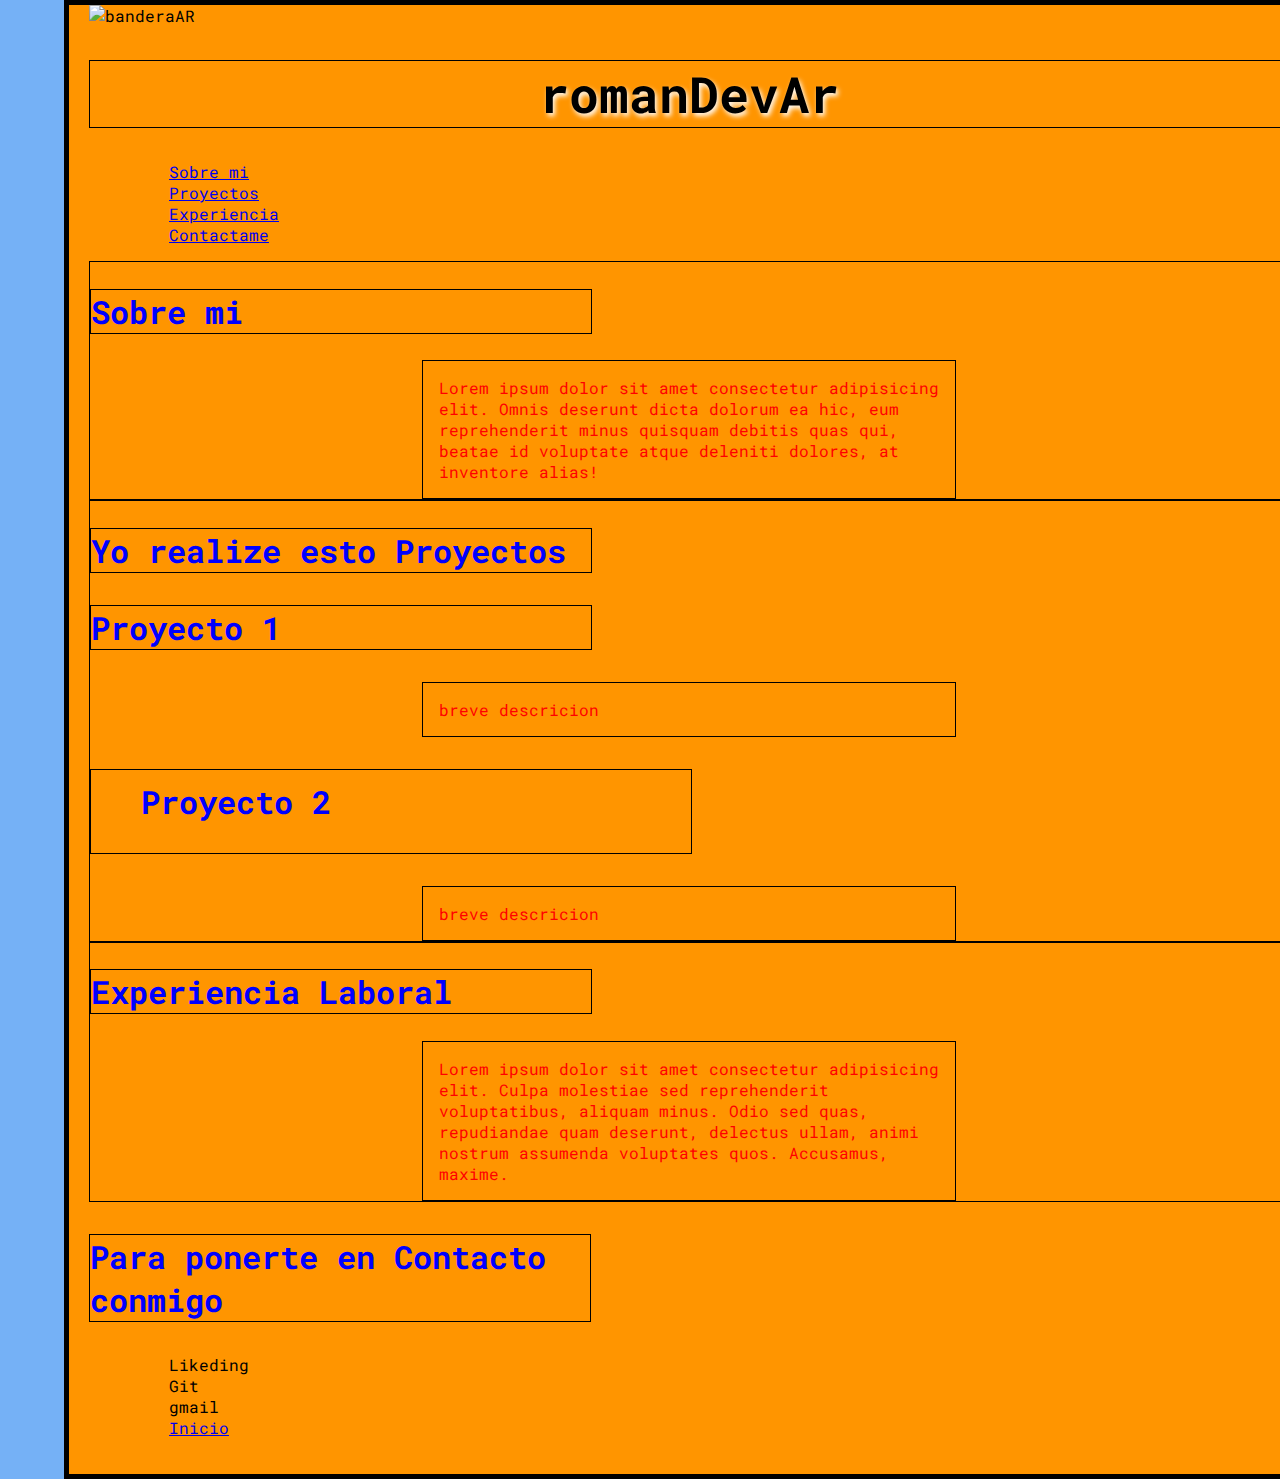
==== index.html @ 1e0b82c1 "Estructura basica de la web que esty creando" ====
<!DOCTYPE html>
<html lang="en">
<head>
    <meta charset="UTF-8">
    <meta http-equiv="X-UA-Compatible" content="IE=edge">
    <meta name="viewport" content="width=device-width, initial-scale=1.0">
    <link rel="preconnect" href="https://fonts.googleapis.com">
    <link rel="preconnect" href="https://fonts.gstatic.com" crossorigin>
    <link href="https://fonts.googleapis.com/css2?family=Roboto+Mono&display=swap" rel="stylesheet">
    <link href="style/style.css" rel="stylesheet" type="text/css">
    <title>RomanDesarrolladorArgentino</title>
</head>
<body>
    <header>
        <img src="https://w7.pngwing.com/pngs/509/1019/png-transparent-argentina-national-football-team-flag-of-argentina-flag-miscellaneous-flag-logo-thumbnail.png" alt="banderaAR">
        <h1 class="header">romanDevAr</h1>
    </header>
    <nav>
        <div id="inicio"></div>
        <ol>
            <ul class="transfor">
                <a href="#proyects">Sobre mi</a>
            </ul>
            <ul class="transfor">
                <a href="#proyects">Proyectos</a>
            </ul>
            <ul class="transfor">
                <a href="#experience">Experiencia</a>
            </ul>
            <ul class="transfor">
                <a href="#contac">Contactame</a>
            </ul>
        </ol>
    </nav>
    <article>
        <h2 id="aboutMe" class="subheader">
            Sobre mi
        </h2>
        <p>
            Lorem ipsum dolor sit amet consectetur adipisicing elit. Omnis deserunt dicta dolorum ea hic, eum reprehenderit minus quisquam debitis quas qui, beatae id voluptate atque deleniti dolores, at inventore alias!
        </p>
    </article>
    <article>
        <h2 class="subheader">
            Yo realize esto Proyectos
        </h2>
        <section>
            <h3 class="subheader">
                Proyecto 1
            </h3>
            <p>
                breve descricion
            </p>
        </section>
        <section>
            <h3 class="subheader left">
                Proyecto 2
            </h3>
            <p>
                breve descricion    
            </p>
        </section>
    </article>
    <article>
        <h2 class="subheader">
            Experiencia Laboral
        </h2>
        <p>
            Lorem ipsum dolor sit amet consectetur adipisicing elit. Culpa molestiae sed reprehenderit voluptatibus, aliquam minus. Odio sed quas, repudiandae quam deserunt, delectus ullam, animi nostrum assumenda voluptates quos. Accusamus, maxime.
        </p>
    </article>
    <footer>
        <h3 id = "contac" class="subheader">
            Para ponerte en Contacto conmigo
        </h3>
        <ol>
            <ul>
                Likeding
            </ul>
            <ul>
                Git
            </ul>
            <Ul>
                gmail
            </Ul>
            <ul>
                <a href="#inicio">Inicio</a>
            </ul>
        </ol>
    </footer>

</body>
</html>
---- style/style.css ----
html {
    font-family: 'Roboto Mono', monospace;
    background-color: #75B1F6;

}

body{
    width: 1200px;
    margin: 0 4em;
    background-color: #FF9500;
    padding: 0 20px 20px 20px;
    border: 5px solid black;
}

p {
    color: red;
    width: 500px;
    padding: 1em;
    border: 1px solid black;
    margin: auto;
  }

.header{
    color: black;
    width: 1200px 100px 100px 100px;
    border: 1px solid black;
    font-size: 50px;
    text-align: center;
    text-shadow: 2px 3px 5px  white;
}
.subheader{
    color: blue;
    width: 500px;
    border: 1px solid black;
    font-size: 32px;
}
.left{
    padding : 10px 50px 30px 50px;
}
.transfor:hover{
    font-size: 20px;
}
article{
    border: 1px solid black;
}
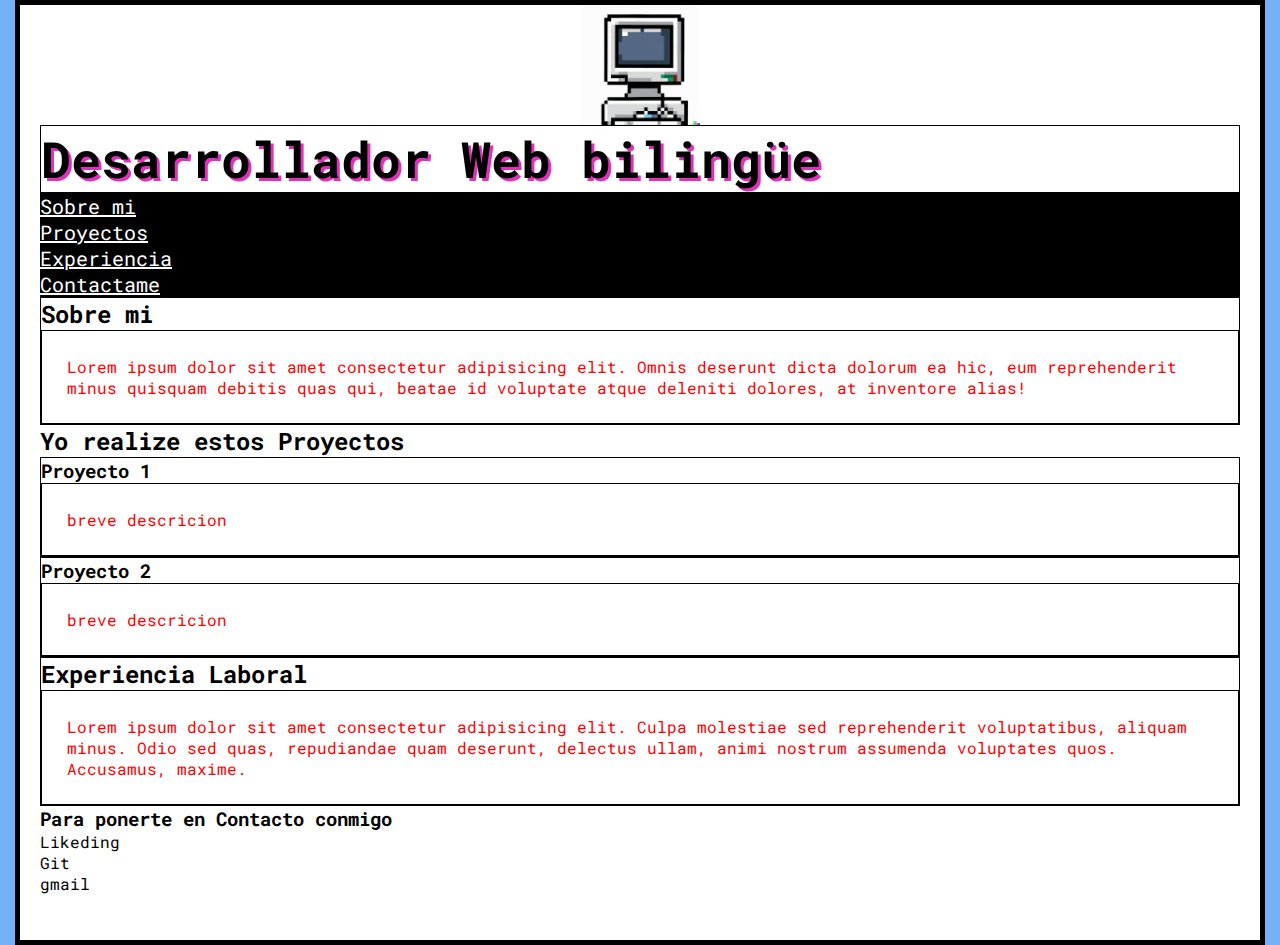
==== commit 72dd6c95: "cambio de imagen y reestructuración del dom" ====
--- a/index.html
+++ b/index.html
@@ -12,63 +12,76 @@
 </head>
 <body>
     <header>
-        <img src="https://w7.pngwing.com/pngs/509/1019/png-transparent-argentina-national-football-team-flag-of-argentina-flag-miscellaneous-flag-logo-thumbnail.png" alt="banderaAR">
-        <h1 class="header">romanDevAr</h1>
+        <img src="imagenes/computer.png" alt="banderaAR" class="resize-img">
+        <h1>Desarrollador Web bilingüe</h1>
     </header>
-    <nav>
-        <div id="inicio"></div>
-        <ol>
-            <ul class="transfor">
-                <a href="#proyects">Sobre mi</a>
-            </ul>
-            <ul class="transfor">
-                <a href="#proyects">Proyectos</a>
-            </ul>
-            <ul class="transfor">
-                <a href="#experience">Experiencia</a>
-            </ul>
-            <ul class="transfor">
-                <a href="#contac">Contactame</a>
-            </ul>
-        </ol>
-    </nav>
-    <article>
-        <h2 id="aboutMe" class="subheader">
-            Sobre mi
-        </h2>
-        <p>
-            Lorem ipsum dolor sit amet consectetur adipisicing elit. Omnis deserunt dicta dolorum ea hic, eum reprehenderit minus quisquam debitis quas qui, beatae id voluptate atque deleniti dolores, at inventore alias!
-        </p>
-    </article>
-    <article>
-        <h2 class="subheader">
-            Yo realize esto Proyectos
-        </h2>
+    <div id="subBody">
+        <nav>
+            <ol>
+                <ul class="transfor">
+                    <a href="#proyects">
+                        Sobre mi
+                    </a>
+                </ul>
+                <ul class="transfor">
+                    <a href="#proyects">
+                        Proyectos
+                    </a>
+                </ul>
+                <ul class="transfor">
+                <a href="#experience">
+                    Experiencia
+                </a>
+                </ul>
+                <ul class="transfor">
+                    <a href="#contac">
+                        Contactame
+                    </a>
+                </ul>
+            </ol>
+        </nav>
         <section>
+            <article>
+                <h2 id="aboutMe" class="subheader">
+                    Sobre mi
+                </h2>
+                <p>
+                Lorem ipsum dolor sit amet consectetur adipisicing elit. Omnis deserunt dicta dolorum ea hic, eum reprehenderit minus quisquam debitis quas qui, beatae id voluptate atque deleniti dolores, at inventore alias!
+                </p>
+            </article>
+        </section>
+        <section>
+                <h2 class="subheader">
+                    Yo realize estos Proyectos
+                </h2>
+        <article>
             <h3 class="subheader">
                 Proyecto 1
             </h3>
             <p>
                 breve descricion
             </p>
-        </section>
-        <section>
-            <h3 class="subheader left">
+        </article>
+        <article>
+            <h3 class="subheaders">
                 Proyecto 2
             </h3>
             <p>
                 breve descricion    
             </p>
+        </article>
         </section>
-    </article>
-    <article>
-        <h2 class="subheader">
-            Experiencia Laboral
-        </h2>
-        <p>
-            Lorem ipsum dolor sit amet consectetur adipisicing elit. Culpa molestiae sed reprehenderit voluptatibus, aliquam minus. Odio sed quas, repudiandae quam deserunt, delectus ullam, animi nostrum assumenda voluptates quos. Accusamus, maxime.
-        </p>
-    </article>
+    <section>
+        <article>
+            <h2 class="subheader">
+                Experiencia Laboral
+            </h2>
+            <p>
+                Lorem ipsum dolor sit amet consectetur adipisicing elit. Culpa molestiae sed reprehenderit voluptatibus, aliquam minus. Odio sed quas, repudiandae quam deserunt, delectus ullam, animi nostrum assumenda voluptates quos. Accusamus, maxime.
+            </p>
+        </article>
+    </section>
+    </div>
     <footer>
         <h3 id = "contac" class="subheader">
             Para ponerte en Contacto conmigo
@@ -88,6 +101,6 @@
             </ul>
         </ol>
     </footer>
-
+</div>
 </body>
 </html>--- a/style/style.css
+++ b/style/style.css
@@ -1,3 +1,8 @@
+*{
+    margin: 0px;
+    padding: 0px;
+}
+
 html {
     font-family: 'Roboto Mono', monospace;
     background-color: #75B1F6;
@@ -6,40 +11,58 @@
 
 body{
     width: 1200px;
-    margin: 0 4em;
-    background-color: #FF9500;
+    margin: 0 auto;
     padding: 0 20px 20px 20px;
     border: 5px solid black;
+    background-color: rgb(255, 255, 255);
+}
+.subBody{
 }
 
-p {
-    color: red;
-    width: 500px;
-    padding: 1em;
-    border: 1px solid black;
-    margin: auto;
-  }
+.resize-img{
+    width: 120px;
+    height: 120px;
+    display: block;
+    margin: 0 auto;
+} 
 
-.header{
-    color: black;
+h1 {
+    margin: 0px;
     width: 1200px 100px 100px 100px;
     border: 1px solid black;
     font-size: 50px;
-    text-align: center;
-    text-shadow: 2px 3px 5px  white;
+    text-shadow: 3px 3px rgba(217, 7, 171, 0.826);
+    color: black;
 }
-.subheader{
-    color: blue;
-    width: 500px;
+nav ol{
+    background-color: black;
+}
+
+a:link{
+    font-size: 20px;
+    color: white; 
+}
+a:visited{
+    color:orange;
+}
+a:hover{
+    font-size: 25px;
+    cursor: grab;
+}
+
+a:active{
+    color: red;
+    cursor: grabbing;
+}
+
+article{
+    margin: 0px;
+    padding: 0px;
     border: 1px solid black;
-    font-size: 32px;
 }
-.left{
-    padding : 10px 50px 30px 50px;
-}
-.transfor:hover{
-    font-size: 20px;
-}
-article{
+p {  
+    margin: 0px;
+    padding: 25px 25px 25px 25px;
     border: 1px solid black;
-}+    color: red;
+  }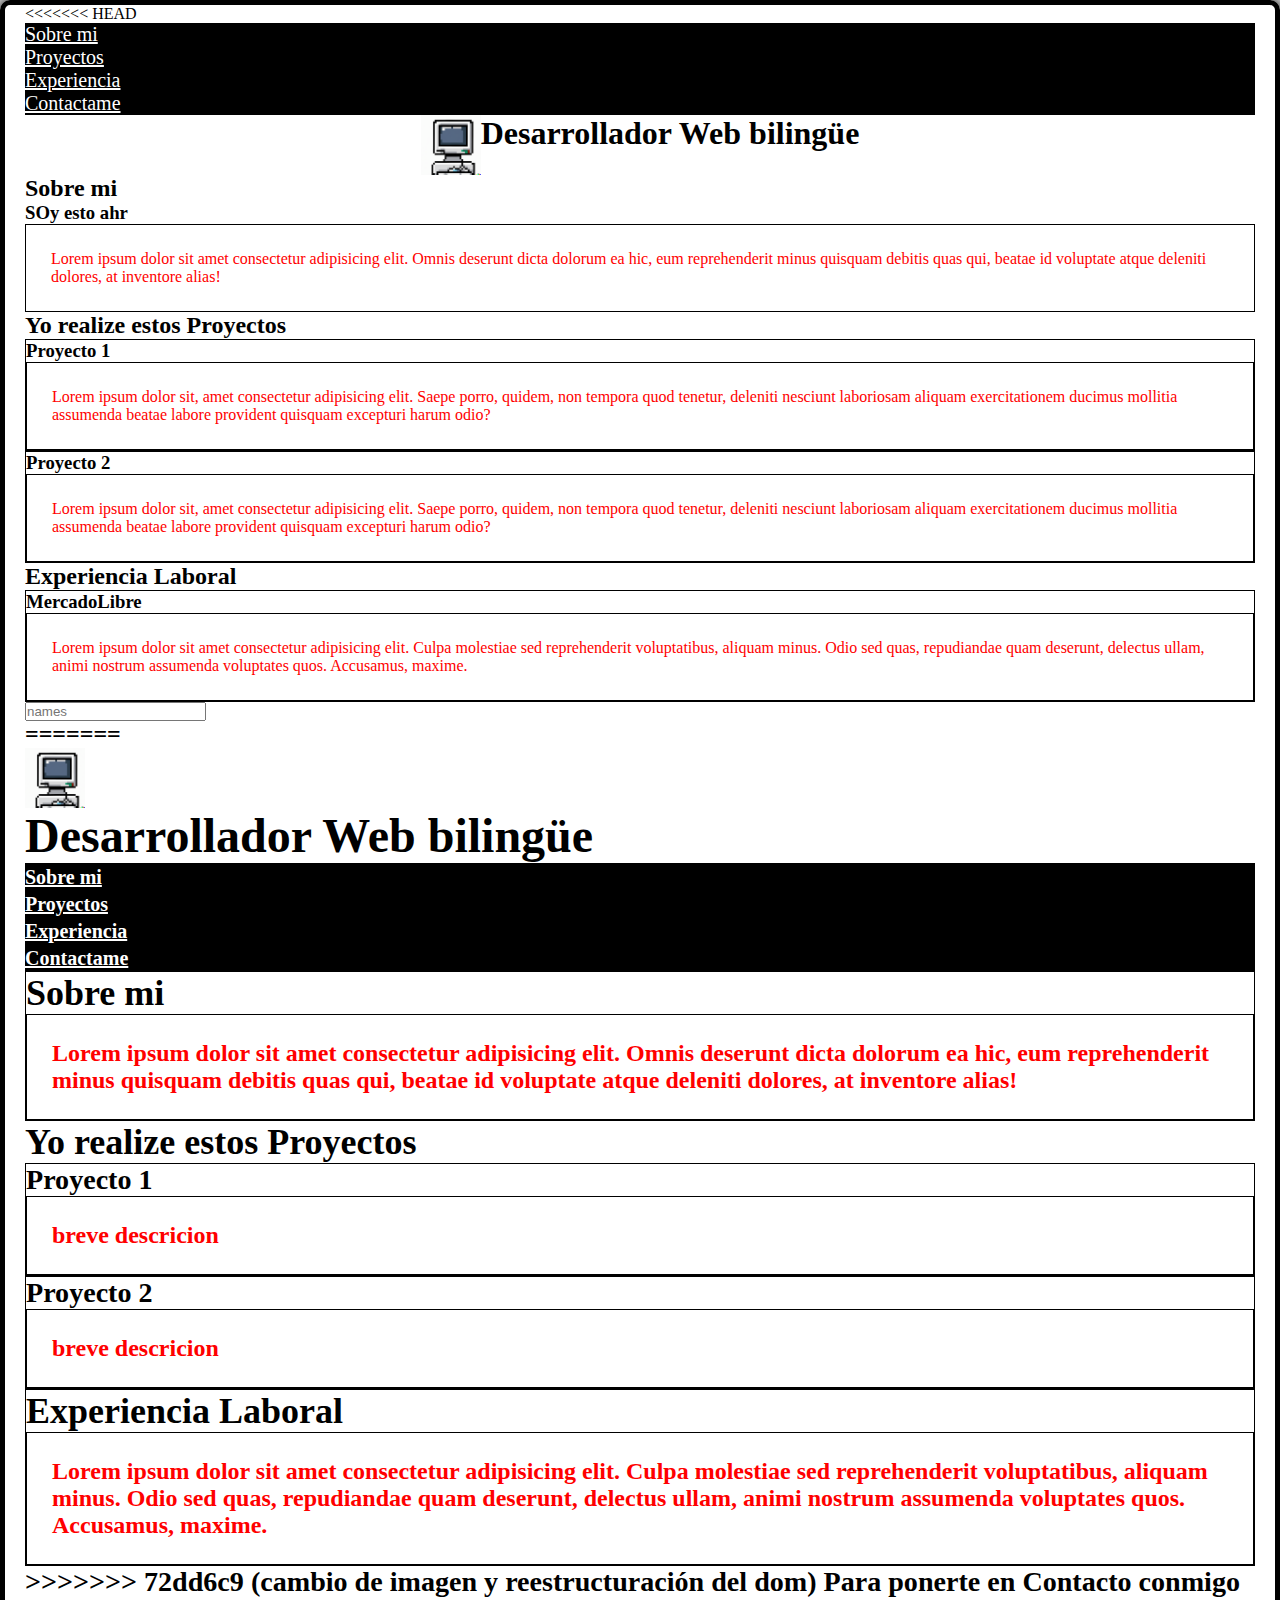
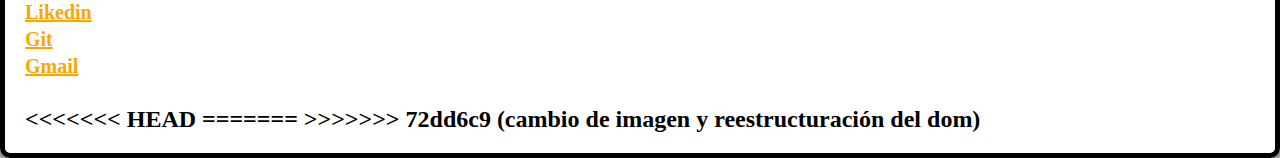
==== commit dabf7bde: "subo carpetas e imagenes" ====
--- a/index.html
+++ b/index.html
@@ -11,6 +11,100 @@
     <title>RomanDesarrolladorArgentino</title>
 </head>
 <body>
+<<<<<<< HEAD
+    <nav class="nav-flex">
+        <ol>
+            <ul class="transfor">
+                <a href="card-show.html" class="model-a">
+                    Sobre mi
+                </a>
+            </ul>
+            <ul class="transfor" class="model-a">
+                <a href="zoo.html" class="model-a">
+                    Proyectos
+                </a>
+            </ul>
+            <ul class="transfor">
+            <a href="#experience" class="model-a">
+                Experiencia
+            </a>
+            </ul>
+            <ul class="transfor">
+                <a href="#contac" class="model-a">
+                    Contactame
+                </a>
+            </ul>
+        </ol>
+    </nav>
+    <header>
+        <div class="header-flex">
+            <img src="imagenes/computer.png" alt="banderaAR" class="resize-img">
+            <h1>Desarrollador Web bilingüe</h1>
+        </div>
+    </header>
+        <div class="div-h2__sub">
+            <h2 id="aboutMe">
+                Sobre mi
+            </h2>
+        </div>
+        <section class="section-backgroundcolor">
+            <articles class="article-fix">
+                <h3 class="subheader">
+                    SOy esto ahr
+                </h3>
+                <p>
+                    Lorem ipsum dolor sit amet consectetur adipisicing elit. Omnis deserunt dicta dolorum ea hic, eum reprehenderit minus quisquam debitis quas qui, beatae id voluptate atque deleniti dolores, at inventore alias!
+                </p>
+            </articles>
+        </section>
+            <div class="div-h2__sub">
+                <h2 class="subheader">
+                    Yo realize estos Proyectos
+                </h2>
+            </div> 
+        <div class="container">  
+        <section class="section-backgroundcolor">
+            <article class="article-fix">
+                <h3 class="subheader">
+                    Proyecto 1
+                </h3>
+                <p>
+                    Lorem ipsum dolor sit, amet consectetur adipisicing elit. Saepe porro, quidem, non tempora quod tenetur, deleniti nesciunt laboriosam aliquam exercitationem ducimus mollitia assumenda beatae labore provident quisquam excepturi harum odio?
+                </p>
+            </article>
+        </section>
+        <section class="section-backgroundcolor">
+            <article class="article-fix">
+                <h3 class="subheaders">
+                    Proyecto 2
+                </h3>
+                <p>
+                    Lorem ipsum dolor sit, amet consectetur adipisicing elit. Saepe porro, quidem, non tempora quod tenetur, deleniti nesciunt laboriosam aliquam exercitationem ducimus mollitia assumenda beatae labore provident quisquam excepturi harum odio?  
+                </p>
+            </article>
+        </section>
+        </div>
+        <div class="div-h2__sub">
+            <h2 id="aboutMe">
+                Experiencia Laboral
+            </h2>
+        </div>
+        <section class="section-backgroundcolor">
+            <article class="article-fix">
+                <h3>
+                    MercadoLibre
+                </h3>
+                <p>
+                    Lorem ipsum dolor sit amet consectetur adipisicing elit. Culpa molestiae sed reprehenderit voluptatibus, aliquam minus. Odio sed quas, repudiandae quam deserunt, delectus ullam, animi nostrum assumenda voluptates quos. Accusamus, maxime.
+                </p>
+            </article>
+        </section>
+    <aside>
+        <input type="text" placeholder="names">
+    </aside>
+    <footer class="footer-flex">
+        <h2 id = "contac" class="div-h2__sub">
+=======
     <header>
         <img src="imagenes/computer.png" alt="banderaAR" class="resize-img">
         <h1>Desarrollador Web bilingüe</h1>
@@ -84,23 +178,33 @@
     </div>
     <footer>
         <h3 id = "contac" class="subheader">
+>>>>>>> 72dd6c9 (cambio de imagen y reestructuración del dom)
             Para ponerte en Contacto conmigo
-        </h3>
-        <ol>
+        </h2>
+        <ol class="list-flex">
+            <ul class="ul-flex">
+                <a href="" class="model-a b">
+                    Likedin
+                </a>
+            </ul>
             <ul>
-                Likeding
-            </ul>
-            <ul>
-                Git
+                <a href="" class="model-a b">
+                    Git
+                </a>
             </ul>
             <Ul>
-                gmail
+                <a href="" class="model-a b">
+                    Gmail
+                </a>
             </Ul>
             <ul>
-                <a href="#inicio">Inicio</a>
+                <a href="#inicio" class="model-a b">inicio</a>
             </ul>
         </ol>
     </footer>
+<<<<<<< HEAD
+=======
 </div>
+>>>>>>> 72dd6c9 (cambio de imagen y reestructuración del dom)
 </body>
 </html>--- a/style/style.css
+++ b/style/style.css
@@ -1,15 +1,28 @@
 *{
     margin: 0px;
     padding: 0px;
-}
-
+<<<<<<< HEAD
+    box-sizing: 0px;
+}
+=======
+}
+
+>>>>>>> 72dd6c9 (cambio de imagen y reestructuración del dom)
 html {
+    font-size: 62.5%;
     font-family: 'Roboto Mono', monospace;
-    background-color: #75B1F6;
-
-}
-
+
+
+}
 body{
+<<<<<<< HEAD
+    width: 100%;
+    margin: 0px;
+    padding: 0 20px 20px 20px;
+    border-radius: 10px;
+    box-shadow: 0px 0px 15px 2px rgb(0, 0, 0);
+    background-color: rgb(255, 255, 255);
+=======
     width: 1200px;
     margin: 0 auto;
     padding: 0 20px 20px 20px;
@@ -17,8 +30,24 @@
     background-color: rgb(255, 255, 255);
 }
 .subBody{
-}
-
+>>>>>>> 72dd6c9 (cambio de imagen y reestructuración del dom)
+}
+.header-flex{
+    display: flex;
+    justify-content: center;
+}
+.resize-img{
+    display: flex;
+    justify-content: row;
+    width: 60px;
+    height: 60px;
+} 
+h1 {
+
+<<<<<<< HEAD
+    display: flex;
+    justify-content: center;
+=======
 .resize-img{
     width: 120px;
     height: 120px;
@@ -28,9 +57,154 @@
 
 h1 {
     margin: 0px;
+>>>>>>> 72dd6c9 (cambio de imagen y reestructuración del dom)
     width: 1200px 100px 100px 100px;
+    font-size: 50px;
+<<<<<<< HEAD
+    text-shadow: 3px 3px 15px rgba(217, 7, 171, 0.826);
+    color: black;
+}
+h1::first-letter{
+    color: rgb(0, 0, 0);
+}
+.nav-flex {
+    display: flex;
+    justify-content: center;
+    background-color: white;
+    position: sticky;
+    top: 0px;
+    margin: 4px;
+    padding: 4px;
+    border: 4px solid black;
+    border-radius: 5px;
+}
+nav ol{
+    display: inline-block;
+    padding: 15px;
+}
+nav ol ul{
+    display: inline-block;
+    margin: 10px 10px 10px 10px;
+}
+
+.model-a:link{
+    padding: 12px 20px;
+    margin: 0px auto;
+    font-size: 23px;
+    color: white; 
+    text-decoration: none;
+    text-align: center;
+    border: 1px solid transparent;
+    border-radius: 30px;
+
+}
+.model-a:visited{
+    color: rgb(0, 0, 0);
+    text-decoration: none;
+}
+.model-a:hover{
+    background-color: rgba(249, 179, 250, 0.643);
+    cursor: grab;
+    border: 1px;
+    border-radius: 30px;
+}
+.model-a:active{
+    color: rgb(255, 255, 255);
+    cursor: grabbing;
+}
+.div-h2__sub{
+    display: flex;
+    justify-content: center;
+}
+
+/* Sección de articulos de Pryectos */
+
+.container{
+    display: flex;
+    justify-content: space-around;
+    flex-direction: row-reverse;
+    background-color: blue;
+}
+.section-backgroundcolor{
+    display: flex;
+    justify-content: end;
+    margin: 0px auto;
+    background-color: blue;
+}
+.article-fix{
+    display: block;
+    margin: 0px auto;
+    width: 500px;
+    height: 300px;
+    background-color: rgb(223, 223, 255);
+}
+
+/* Termina */
+
+.footer-flex{
+    margin: 5px;
+    padding: 30px 30px;
+    border: 5px solid black;
+    border-radius: 5px;
+    background-color: orange;
+    height:20px;
+    display: flex;
+    flex-wrap: wrap-reverse;
+    position: sticky;
+    bottom: 5px;
+}
+.list-flex{
+    margin: 0px 7px;
+    padding: 0px;
+    width: 50%;
+    border: 1px transparent;
+    height: 25px;
+    display: flex;
+    justify-content: space-around;
+    align-items: center;
+    flex-wrap: wrap;
+}
+.ul-flex{
+    display: block;
+}
+.b{
+    color: white;
+    background-color: cadetblue;
     border: 1px solid black;
-    font-size: 50px;
+    margin: 4px 4px;
+
+}
+h3{
+    display: block;
+}
+p{
+    display: block;
+}
+
+p:hover::before {
+    content: "💀";
+}
+p:hover::after {
+    content: "💀";
+}
+input{
+    display: inline;
+    width: 10%;
+    margin: 20px;
+    padding: 10px;
+}
+
+::placeholder{
+    color: grey;
+}
+
+@media (max-width:390px){
+    .section-backgroundcolor{
+       display: flex;
+       flex-direction: column;
+    }
+}
+=======
     text-shadow: 3px 3px rgba(217, 7, 171, 0.826);
     color: black;
 }
@@ -65,4 +239,5 @@
     padding: 25px 25px 25px 25px;
     border: 1px solid black;
     color: red;
-  }+  }
+>>>>>>> 72dd6c9 (cambio de imagen y reestructuración del dom)
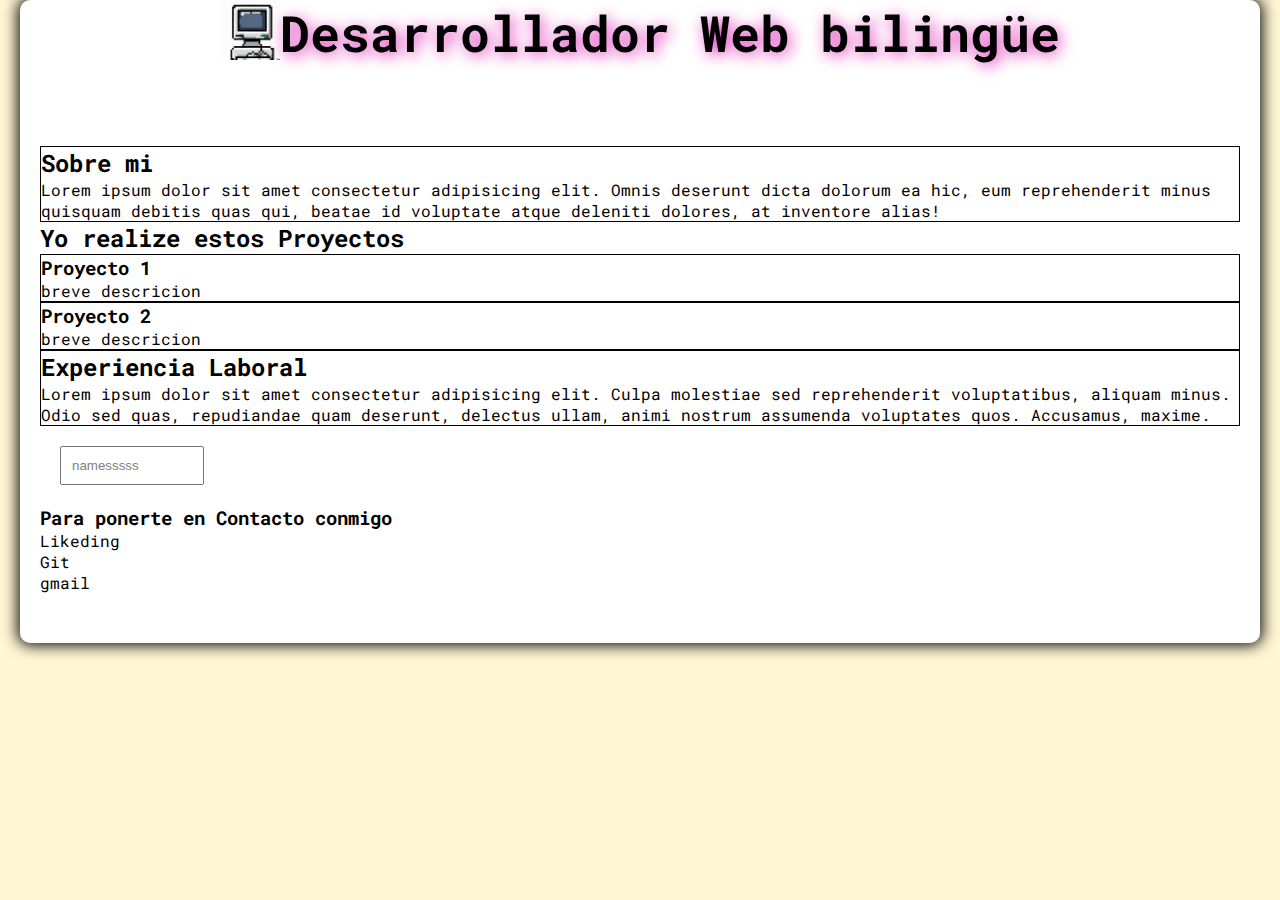
==== commit cc75569e: "Muchos cambios, no sabria por donde empezar." ====
--- a/index.html
+++ b/index.html
@@ -11,100 +11,6 @@
     <title>RomanDesarrolladorArgentino</title>
 </head>
 <body>
-<<<<<<< HEAD
-    <nav class="nav-flex">
-        <ol>
-            <ul class="transfor">
-                <a href="card-show.html" class="model-a">
-                    Sobre mi
-                </a>
-            </ul>
-            <ul class="transfor" class="model-a">
-                <a href="zoo.html" class="model-a">
-                    Proyectos
-                </a>
-            </ul>
-            <ul class="transfor">
-            <a href="#experience" class="model-a">
-                Experiencia
-            </a>
-            </ul>
-            <ul class="transfor">
-                <a href="#contac" class="model-a">
-                    Contactame
-                </a>
-            </ul>
-        </ol>
-    </nav>
-    <header>
-        <div class="header-flex">
-            <img src="imagenes/computer.png" alt="banderaAR" class="resize-img">
-            <h1>Desarrollador Web bilingüe</h1>
-        </div>
-    </header>
-        <div class="div-h2__sub">
-            <h2 id="aboutMe">
-                Sobre mi
-            </h2>
-        </div>
-        <section class="section-backgroundcolor">
-            <articles class="article-fix">
-                <h3 class="subheader">
-                    SOy esto ahr
-                </h3>
-                <p>
-                    Lorem ipsum dolor sit amet consectetur adipisicing elit. Omnis deserunt dicta dolorum ea hic, eum reprehenderit minus quisquam debitis quas qui, beatae id voluptate atque deleniti dolores, at inventore alias!
-                </p>
-            </articles>
-        </section>
-            <div class="div-h2__sub">
-                <h2 class="subheader">
-                    Yo realize estos Proyectos
-                </h2>
-            </div> 
-        <div class="container">  
-        <section class="section-backgroundcolor">
-            <article class="article-fix">
-                <h3 class="subheader">
-                    Proyecto 1
-                </h3>
-                <p>
-                    Lorem ipsum dolor sit, amet consectetur adipisicing elit. Saepe porro, quidem, non tempora quod tenetur, deleniti nesciunt laboriosam aliquam exercitationem ducimus mollitia assumenda beatae labore provident quisquam excepturi harum odio?
-                </p>
-            </article>
-        </section>
-        <section class="section-backgroundcolor">
-            <article class="article-fix">
-                <h3 class="subheaders">
-                    Proyecto 2
-                </h3>
-                <p>
-                    Lorem ipsum dolor sit, amet consectetur adipisicing elit. Saepe porro, quidem, non tempora quod tenetur, deleniti nesciunt laboriosam aliquam exercitationem ducimus mollitia assumenda beatae labore provident quisquam excepturi harum odio?  
-                </p>
-            </article>
-        </section>
-        </div>
-        <div class="div-h2__sub">
-            <h2 id="aboutMe">
-                Experiencia Laboral
-            </h2>
-        </div>
-        <section class="section-backgroundcolor">
-            <article class="article-fix">
-                <h3>
-                    MercadoLibre
-                </h3>
-                <p>
-                    Lorem ipsum dolor sit amet consectetur adipisicing elit. Culpa molestiae sed reprehenderit voluptatibus, aliquam minus. Odio sed quas, repudiandae quam deserunt, delectus ullam, animi nostrum assumenda voluptates quos. Accusamus, maxime.
-                </p>
-            </article>
-        </section>
-    <aside>
-        <input type="text" placeholder="names">
-    </aside>
-    <footer class="footer-flex">
-        <h2 id = "contac" class="div-h2__sub">
-=======
     <header>
         <img src="imagenes/computer.png" alt="banderaAR" class="resize-img">
         <h1>Desarrollador Web bilingüe</h1>
@@ -175,36 +81,29 @@
             </p>
         </article>
     </section>
+    <aside>
+        <input type="text" placeholder="namesssss">
+    </aside>
     </div>
     <footer>
         <h3 id = "contac" class="subheader">
->>>>>>> 72dd6c9 (cambio de imagen y reestructuración del dom)
             Para ponerte en Contacto conmigo
-        </h2>
-        <ol class="list-flex">
-            <ul class="ul-flex">
-                <a href="" class="model-a b">
-                    Likedin
-                </a>
+        </h3>
+        <ol>
+            <ul>
+                Likeding
             </ul>
             <ul>
-                <a href="" class="model-a b">
-                    Git
-                </a>
+                Git
             </ul>
             <Ul>
-                <a href="" class="model-a b">
-                    Gmail
-                </a>
+                gmail
             </Ul>
             <ul>
-                <a href="#inicio" class="model-a b">inicio</a>
+                <a href="#inicio">Inicio</a>
             </ul>
         </ol>
     </footer>
-<<<<<<< HEAD
-=======
 </div>
->>>>>>> 72dd6c9 (cambio de imagen y reestructuración del dom)
 </body>
 </html>--- a/style/style.css
+++ b/style/style.css
@@ -1,85 +1,45 @@
 *{
     margin: 0px;
     padding: 0px;
-<<<<<<< HEAD
-    box-sizing: 0px;
 }
-=======
-}
-
->>>>>>> 72dd6c9 (cambio de imagen y reestructuración del dom)
 html {
-    font-size: 62.5%;
     font-family: 'Roboto Mono', monospace;
-
+    background-color: #fff6d4;
 
 }
 body{
-<<<<<<< HEAD
-    width: 100%;
-    margin: 0px;
+    width: 1200px;
+    margin: 0 auto;
     padding: 0 20px 20px 20px;
     border-radius: 10px;
     box-shadow: 0px 0px 15px 2px rgb(0, 0, 0);
     background-color: rgb(255, 255, 255);
-=======
-    width: 1200px;
-    margin: 0 auto;
-    padding: 0 20px 20px 20px;
-    border: 5px solid black;
-    background-color: rgb(255, 255, 255);
 }
-.subBody{
->>>>>>> 72dd6c9 (cambio de imagen y reestructuración del dom)
-}
-.header-flex{
+header{
     display: flex;
     justify-content: center;
 }
 .resize-img{
-    display: flex;
-    justify-content: row;
+    display: inline-block;
     width: 60px;
     height: 60px;
 } 
 h1 {
-
-<<<<<<< HEAD
-    display: flex;
-    justify-content: center;
-=======
-.resize-img{
-    width: 120px;
-    height: 120px;
-    display: block;
-    margin: 0 auto;
-} 
-
-h1 {
-    margin: 0px;
->>>>>>> 72dd6c9 (cambio de imagen y reestructuración del dom)
+    display: inline-block;
     width: 1200px 100px 100px 100px;
     font-size: 50px;
-<<<<<<< HEAD
     text-shadow: 3px 3px 15px rgba(217, 7, 171, 0.826);
     color: black;
 }
 h1::first-letter{
     color: rgb(0, 0, 0);
 }
-.nav-flex {
+nav {
     display: flex;
     justify-content: center;
-    background-color: white;
-    position: sticky;
-    top: 0px;
-    margin: 4px;
-    padding: 4px;
-    border: 4px solid black;
-    border-radius: 5px;
 }
 nav ol{
-    display: inline-block;
+    display: inline;
     padding: 15px;
 }
 nav ol ul{
@@ -87,100 +47,31 @@
     margin: 10px 10px 10px 10px;
 }
 
-.model-a:link{
+a:link{
     padding: 12px 20px;
     margin: 0px auto;
     font-size: 23px;
     color: white; 
     text-decoration: none;
-    text-align: center;
-    border: 1px solid transparent;
-    border-radius: 30px;
-
 }
-.model-a:visited{
+a:visited{
     color: rgb(0, 0, 0);
     text-decoration: none;
 }
-.model-a:hover{
+a:hover{
     background-color: rgba(249, 179, 250, 0.643);
     cursor: grab;
-    border: 1px;
     border-radius: 30px;
 }
-.model-a:active{
+a:active{
     color: rgb(255, 255, 255);
     cursor: grabbing;
 }
-.div-h2__sub{
-    display: flex;
-    justify-content: center;
+article{
+    margin: 0px;
+    padding: 0px;
+    border: 1px solid black;
 }
-
-/* Sección de articulos de Pryectos */
-
-.container{
-    display: flex;
-    justify-content: space-around;
-    flex-direction: row-reverse;
-    background-color: blue;
-}
-.section-backgroundcolor{
-    display: flex;
-    justify-content: end;
-    margin: 0px auto;
-    background-color: blue;
-}
-.article-fix{
-    display: block;
-    margin: 0px auto;
-    width: 500px;
-    height: 300px;
-    background-color: rgb(223, 223, 255);
-}
-
-/* Termina */
-
-.footer-flex{
-    margin: 5px;
-    padding: 30px 30px;
-    border: 5px solid black;
-    border-radius: 5px;
-    background-color: orange;
-    height:20px;
-    display: flex;
-    flex-wrap: wrap-reverse;
-    position: sticky;
-    bottom: 5px;
-}
-.list-flex{
-    margin: 0px 7px;
-    padding: 0px;
-    width: 50%;
-    border: 1px transparent;
-    height: 25px;
-    display: flex;
-    justify-content: space-around;
-    align-items: center;
-    flex-wrap: wrap;
-}
-.ul-flex{
-    display: block;
-}
-.b{
-    color: white;
-    background-color: cadetblue;
-    border: 1px solid black;
-    margin: 4px 4px;
-
-}
-h3{
-    display: block;
-}
-p{
-    display: block;
-}
-
 p:hover::before {
     content: "💀";
 }
@@ -196,48 +87,4 @@
 
 ::placeholder{
     color: grey;
-}
-
-@media (max-width:390px){
-    .section-backgroundcolor{
-       display: flex;
-       flex-direction: column;
-    }
-}
-=======
-    text-shadow: 3px 3px rgba(217, 7, 171, 0.826);
-    color: black;
-}
-nav ol{
-    background-color: black;
-}
-
-a:link{
-    font-size: 20px;
-    color: white; 
-}
-a:visited{
-    color:orange;
-}
-a:hover{
-    font-size: 25px;
-    cursor: grab;
-}
-
-a:active{
-    color: red;
-    cursor: grabbing;
-}
-
-article{
-    margin: 0px;
-    padding: 0px;
-    border: 1px solid black;
-}
-p {  
-    margin: 0px;
-    padding: 25px 25px 25px 25px;
-    border: 1px solid black;
-    color: red;
-  }
->>>>>>> 72dd6c9 (cambio de imagen y reestructuración del dom)
+}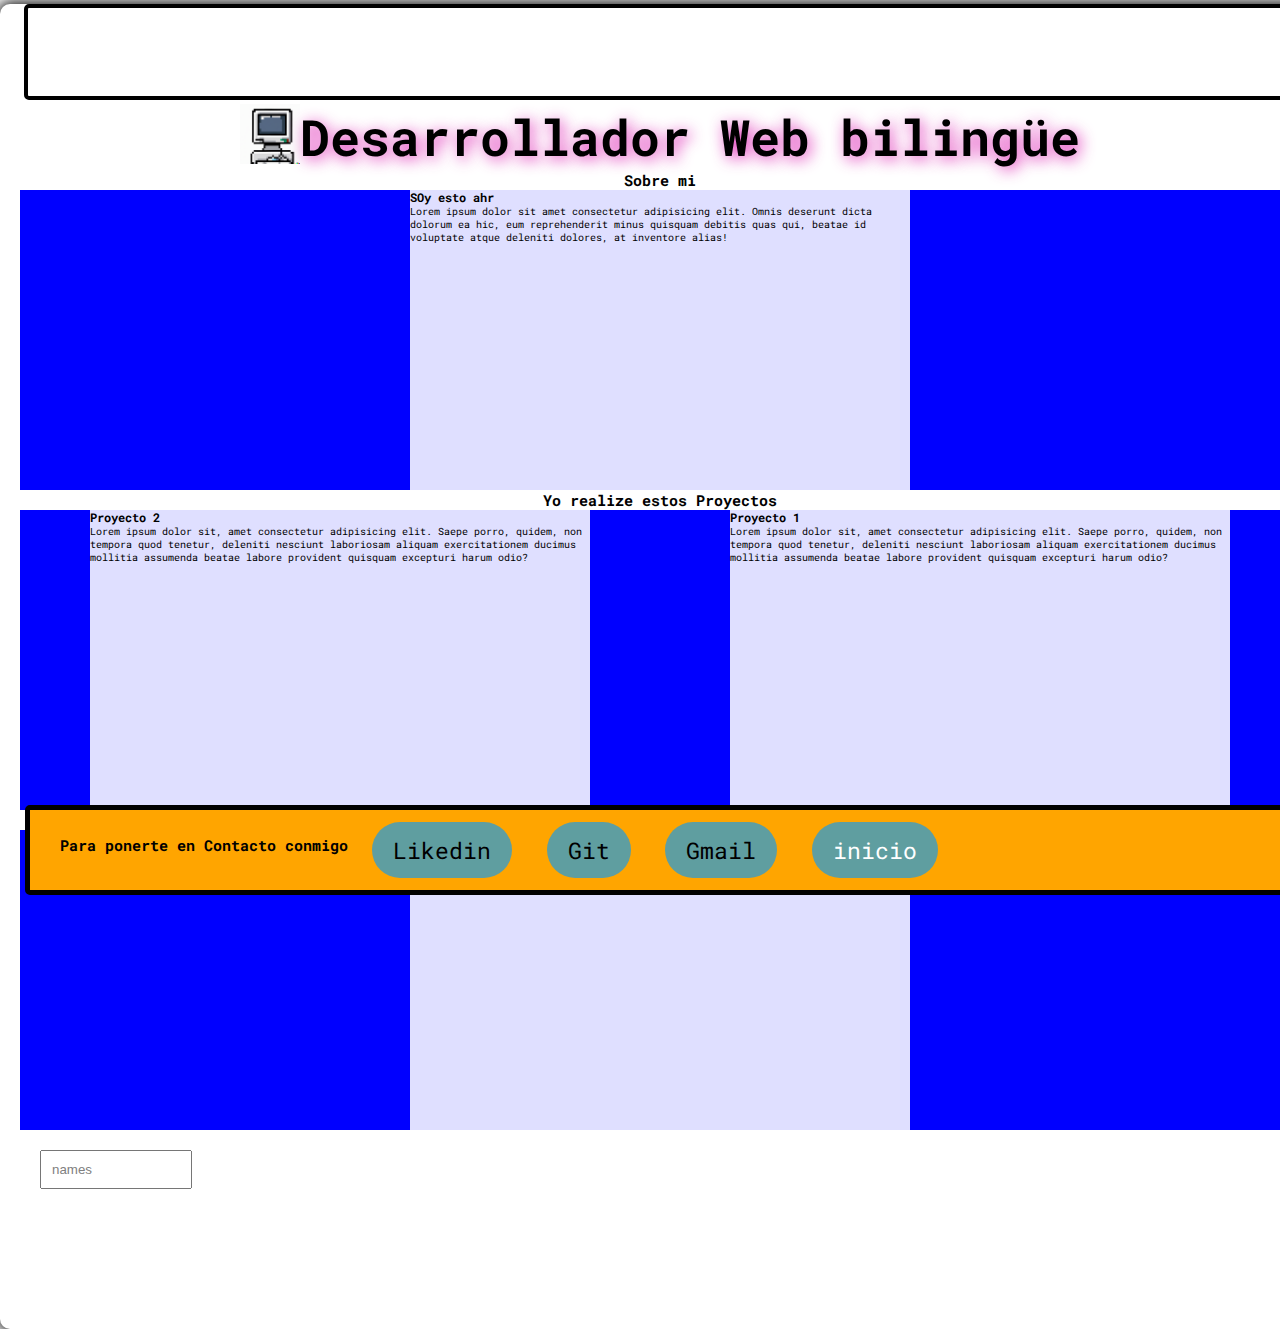
==== commit 44958662: "ashuda no puedo hacer la pagina responsive" ====
--- a/index.html
+++ b/index.html
@@ -11,99 +11,120 @@
     <title>RomanDesarrolladorArgentino</title>
 </head>
 <body>
+    <nav class="nav-flex">
+        <ol>
+            <ul class="transfor">
+                <a href="card-show.html" class="model-a">
+                    Sobre mi
+                </a>
+            </ul>
+            <ul class="transfor" class="model-a">
+                <a href="zoo.html" class="model-a">
+                    Proyectos
+                </a>
+            </ul>
+            <ul class="transfor">
+            <a href="#experience" class="model-a">
+                Experiencia
+            </a>
+            </ul>
+            <ul class="transfor">
+                <a href="#contac" class="model-a">
+                    Contactame
+                </a>
+            </ul>
+        </ol>
+    </nav>
     <header>
-        <img src="imagenes/computer.png" alt="banderaAR" class="resize-img">
-        <h1>Desarrollador Web bilingüe</h1>
+        <div class="header-flex">
+            <img src="imagenes/computer.png" alt="banderaAR" class="resize-img">
+            <h1>Desarrollador Web bilingüe</h1>
+        </div>
     </header>
-    <div id="subBody">
-        <nav>
-            <ol>
-                <ul class="transfor">
-                    <a href="#proyects">
-                        Sobre mi
-                    </a>
-                </ul>
-                <ul class="transfor">
-                    <a href="#proyects">
-                        Proyectos
-                    </a>
-                </ul>
-                <ul class="transfor">
-                <a href="#experience">
-                    Experiencia
-                </a>
-                </ul>
-                <ul class="transfor">
-                    <a href="#contac">
-                        Contactame
-                    </a>
-                </ul>
-            </ol>
-        </nav>
-        <section>
-            <article>
-                <h2 id="aboutMe" class="subheader">
-                    Sobre mi
+        <div class="div-h2__sub">
+            <h2 id="aboutMe">
+                Sobre mi
+            </h2>
+        </div>
+        <section class="section-backgroundcolor">
+            <articles class="article-fix">
+                <h3 class="subheader">
+                    SOy esto ahr
+                </h3>
+                <p>
+                    Lorem ipsum dolor sit amet consectetur adipisicing elit. Omnis deserunt dicta dolorum ea hic, eum reprehenderit minus quisquam debitis quas qui, beatae id voluptate atque deleniti dolores, at inventore alias!
+                </p>
+            </articles>
+        </section>
+            <div class="div-h2__sub">
+                <h2 class="subheader">
+                    Yo realize estos Proyectos
                 </h2>
+            </div> 
+        <div class="container">  
+        <section class="section-backgroundcolor">
+            <article class="article-fix">
+                <h3 class="subheader">
+                    Proyecto 1
+                </h3>
                 <p>
-                Lorem ipsum dolor sit amet consectetur adipisicing elit. Omnis deserunt dicta dolorum ea hic, eum reprehenderit minus quisquam debitis quas qui, beatae id voluptate atque deleniti dolores, at inventore alias!
+                    Lorem ipsum dolor sit, amet consectetur adipisicing elit. Saepe porro, quidem, non tempora quod tenetur, deleniti nesciunt laboriosam aliquam exercitationem ducimus mollitia assumenda beatae labore provident quisquam excepturi harum odio?
                 </p>
             </article>
         </section>
-        <section>
-                <h2 class="subheader">
-                    Yo realize estos Proyectos
-                </h2>
-        <article>
-            <h3 class="subheader">
-                Proyecto 1
-            </h3>
-            <p>
-                breve descricion
-            </p>
-        </article>
-        <article>
-            <h3 class="subheaders">
-                Proyecto 2
-            </h3>
-            <p>
-                breve descricion    
-            </p>
-        </article>
+        <section class="section-backgroundcolor">
+            <article class="article-fix">
+                <h3 class="subheaders">
+                    Proyecto 2
+                </h3>
+                <p>
+                    Lorem ipsum dolor sit, amet consectetur adipisicing elit. Saepe porro, quidem, non tempora quod tenetur, deleniti nesciunt laboriosam aliquam exercitationem ducimus mollitia assumenda beatae labore provident quisquam excepturi harum odio?  
+                </p>
+            </article>
         </section>
-    <section>
-        <article>
-            <h2 class="subheader">
+        </div>
+        <div class="div-h2__sub">
+            <h2 id="aboutMe">
                 Experiencia Laboral
             </h2>
-            <p>
-                Lorem ipsum dolor sit amet consectetur adipisicing elit. Culpa molestiae sed reprehenderit voluptatibus, aliquam minus. Odio sed quas, repudiandae quam deserunt, delectus ullam, animi nostrum assumenda voluptates quos. Accusamus, maxime.
-            </p>
-        </article>
-    </section>
+        </div>
+        <section class="section-backgroundcolor">
+            <article class="article-fix">
+                <h3>
+                    MercadoLibre
+                </h3>
+                <p>
+                    Lorem ipsum dolor sit amet consectetur adipisicing elit. Culpa molestiae sed reprehenderit voluptatibus, aliquam minus. Odio sed quas, repudiandae quam deserunt, delectus ullam, animi nostrum assumenda voluptates quos. Accusamus, maxime.
+                </p>
+            </article>
+        </section>
     <aside>
-        <input type="text" placeholder="namesssss">
+        <input type="text" placeholder="names">
     </aside>
-    </div>
-    <footer>
-        <h3 id = "contac" class="subheader">
+    <footer class="footer-flex">
+        <h2 id = "contac" class="div-h2__sub">
             Para ponerte en Contacto conmigo
-        </h3>
-        <ol>
-            <ul>
-                Likeding
+        </h2>
+        <ol class="list-flex">
+            <ul class="ul-flex">
+                <a href="" class="model-a b">
+                    Likedin
+                </a>
             </ul>
             <ul>
-                Git
+                <a href="" class="model-a b">
+                    Git
+                </a>
             </ul>
             <Ul>
-                gmail
+                <a href="" class="model-a b">
+                    Gmail
+                </a>
             </Ul>
             <ul>
-                <a href="#inicio">Inicio</a>
+                <a href="#inicio" class="model-a b">inicio</a>
             </ul>
         </ol>
     </footer>
-</div>
 </body>
 </html>--- a/style/style.css
+++ b/style/style.css
@@ -1,31 +1,36 @@
 *{
     margin: 0px;
     padding: 0px;
+    box-sizing: 0px;
 }
 html {
+    font-size: 62.5%;
     font-family: 'Roboto Mono', monospace;
-    background-color: #fff6d4;
+
 
 }
 body{
-    width: 1200px;
-    margin: 0 auto;
+    width: 100%;
+    margin: 0px;
     padding: 0 20px 20px 20px;
     border-radius: 10px;
     box-shadow: 0px 0px 15px 2px rgb(0, 0, 0);
     background-color: rgb(255, 255, 255);
 }
-header{
+.header-flex{
     display: flex;
     justify-content: center;
 }
 .resize-img{
-    display: inline-block;
+    display: flex;
+    justify-content: row;
     width: 60px;
     height: 60px;
 } 
 h1 {
-    display: inline-block;
+
+    display: flex;
+    justify-content: center;
     width: 1200px 100px 100px 100px;
     font-size: 50px;
     text-shadow: 3px 3px 15px rgba(217, 7, 171, 0.826);
@@ -34,12 +39,19 @@
 h1::first-letter{
     color: rgb(0, 0, 0);
 }
-nav {
+.nav-flex {
     display: flex;
     justify-content: center;
+    background-color: white;
+    position: sticky;
+    top: 0px;
+    margin: 4px;
+    padding: 4px;
+    border: 4px solid black;
+    border-radius: 5px;
 }
 nav ol{
-    display: inline;
+    display: inline-block;
     padding: 15px;
 }
 nav ol ul{
@@ -47,31 +59,100 @@
     margin: 10px 10px 10px 10px;
 }
 
-a:link{
+.model-a:link{
     padding: 12px 20px;
     margin: 0px auto;
     font-size: 23px;
     color: white; 
     text-decoration: none;
+    text-align: center;
+    border: 1px solid transparent;
+    border-radius: 30px;
+
 }
-a:visited{
+.model-a:visited{
     color: rgb(0, 0, 0);
     text-decoration: none;
 }
-a:hover{
+.model-a:hover{
     background-color: rgba(249, 179, 250, 0.643);
     cursor: grab;
+    border: 1px;
     border-radius: 30px;
 }
-a:active{
+.model-a:active{
     color: rgb(255, 255, 255);
     cursor: grabbing;
 }
-article{
-    margin: 0px;
+.div-h2__sub{
+    display: flex;
+    justify-content: center;
+}
+
+/* Sección de articulos de Pryectos */
+
+.container{
+    display: flex;
+    justify-content: space-around;
+    flex-direction: row-reverse;
+    background-color: blue;
+}
+.section-backgroundcolor{
+    display: flex;
+    justify-content: end;
+    margin: 0px auto;
+    background-color: blue;
+}
+.article-fix{
+    display: block;
+    margin: 0px auto;
+    width: 500px;
+    height: 300px;
+    background-color: rgb(223, 223, 255);
+}
+
+/* Termina */
+
+.footer-flex{
+    margin: 5px;
+    padding: 30px 30px;
+    border: 5px solid black;
+    border-radius: 5px;
+    background-color: orange;
+    height:20px;
+    display: flex;
+    flex-wrap: wrap-reverse;
+    position: sticky;
+    bottom: 5px;
+}
+.list-flex{
+    margin: 0px 7px;
     padding: 0px;
+    width: 50%;
+    border: 1px transparent;
+    height: 25px;
+    display: flex;
+    justify-content: space-around;
+    align-items: center;
+    flex-wrap: wrap;
+}
+.ul-flex{
+    display: block;
+}
+.b{
+    color: white;
+    background-color: cadetblue;
     border: 1px solid black;
+    margin: 4px 4px;
+
 }
+h3{
+    display: block;
+}
+p{
+    display: block;
+}
+
 p:hover::before {
     content: "💀";
 }
@@ -87,4 +168,11 @@
 
 ::placeholder{
     color: grey;
+}
+
+@media (max-width:390px){
+    .section-backgroundcolor{
+       display: flex;
+       flex-direction: column;
+    }
 }